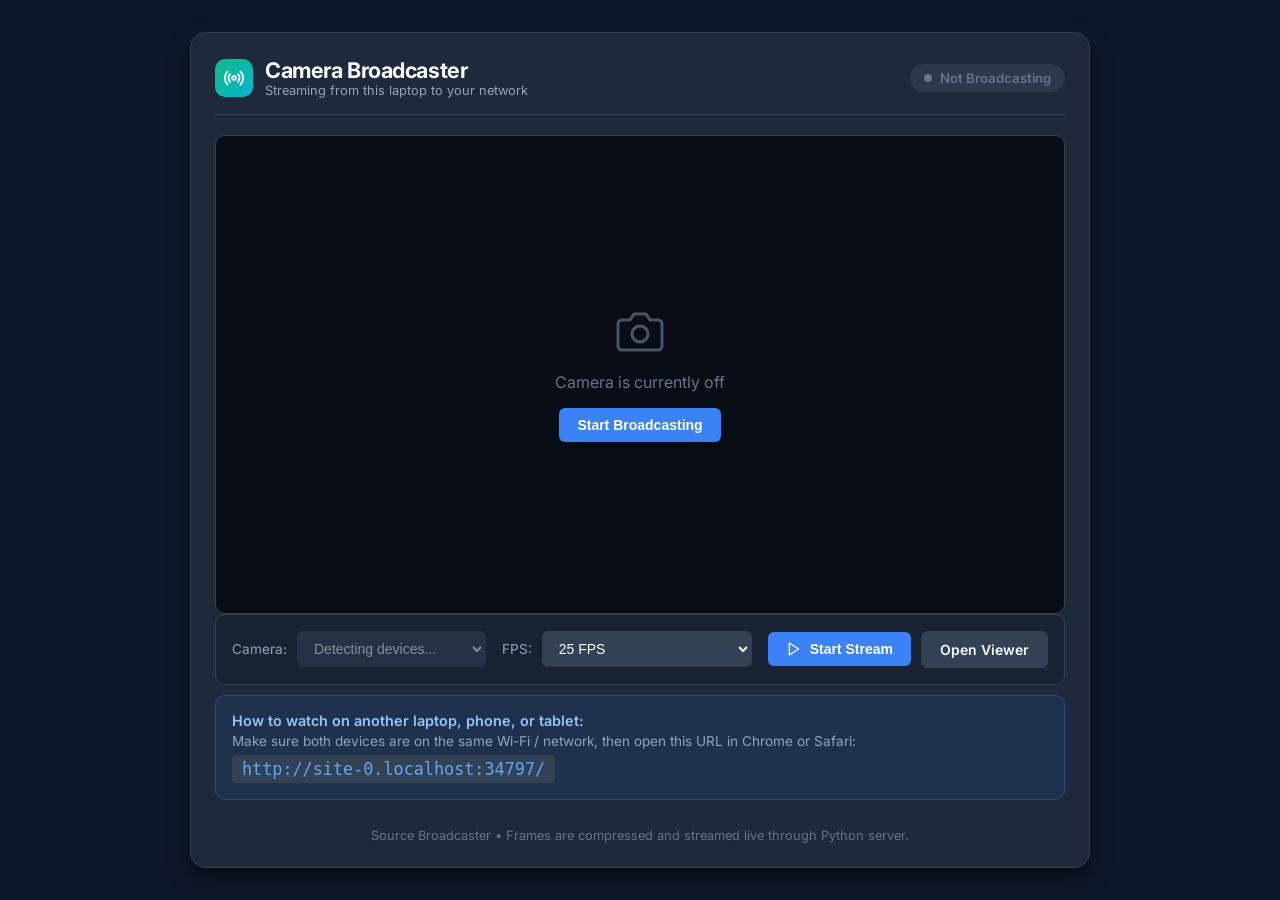
==== broadcast.html @ f9cc3ba5 "Initial commit: Laptop Camera Live Feed & Python Streaming Server" ====
<!DOCTYPE html>
<html lang="en">
<head>
  <meta charset="UTF-8">
  <meta name="viewport" content="width=device-width, initial-scale=1.0">
  <title>Camera Broadcaster - Source Laptop</title>
  <link rel="stylesheet" href="style.css">
  <link rel="preconnect" href="https://fonts.googleapis.com">
  <link rel="preconnect" href="https://fonts.gstatic.com" crossorigin>
  <link href="https://fonts.googleapis.com/css2?family=Inter:wght@400;500;600;700&display=swap" rel="stylesheet">
  <style>
    .remote-info-card {
      background: rgba(59, 130, 246, 0.1);
      border: 1px solid rgba(59, 130, 246, 0.3);
      border-radius: var(--radius-md);
      padding: 16px;
      margin-top: 10px;
    }
    .remote-url-badge {
      font-family: monospace;
      font-size: 1.05rem;
      color: #60a5fa;
      background: var(--bg-surface-elevated);
      padding: 4px 10px;
      border-radius: 4px;
      display: inline-block;
      margin-top: 6px;
      user-select: all;
    }
  </style>
</head>
<body>
  <div class="container">
    <header class="header">
      <div class="logo-area">
        <div class="camera-icon" style="background: linear-gradient(135deg, #10b981, #06b6d4);">
          <svg viewBox="0 0 24 24" width="22" height="22" fill="none" stroke="currentColor" stroke-width="2" stroke-linecap="round" stroke-linejoin="round">
            <circle cx="12" cy="12" r="2"></circle>
            <path d="M16.24 7.76a6 6 0 0 1 0 8.49m-8.48-.01a6 6 0 0 1 0-8.49m11.31-2.82a10 10 0 0 1 0 14.14m-14.14 0a10 10 0 0 1 0-14.14"></path>
          </svg>
        </div>
        <div>
          <h1>Camera Broadcaster</h1>
          <p style="font-size: 0.8rem; color: var(--text-secondary);">Streaming from this laptop to your network</p>
        </div>
      </div>
      <div id="statusBadge" class="status-badge idle">
        <span class="status-dot"></span>
        <span id="statusText">Not Broadcasting</span>
      </div>
    </header>

    <main class="main-content">
      <!-- Error Banner -->
      <div id="errorBanner" class="alert-box error hidden">
        <span id="errorMessage">Error text here</span>
      </div>

      <!-- Local Video Preview -->
      <div class="video-wrapper">
        <video id="localVideo" autoplay playsinline muted></video>
        <div id="placeholder" class="video-placeholder">
          <svg viewBox="0 0 24 24" width="48" height="48" fill="none" stroke="currentColor" stroke-width="1.5" stroke-linecap="round" stroke-linejoin="round">
            <path d="M23 19a2 2 0 0 1-2 2H3a2 2 0 0 1-2-2V8a2 2 0 0 1 2-2h4l2-3h6l2 3h4a2 2 0 0 1 2 2z"></path>
            <circle cx="12" cy="13" r="4"></circle>
          </svg>
          <p>Camera is currently off</p>
          <button id="quickStartBtn" class="btn btn-primary">Start Broadcasting</button>
        </div>
        <div id="resolutionOverlay" class="resolution-overlay hidden">
          <span id="statsOverlay">0 FPS • 0 Viewers</span>
        </div>
      </div>

      <!-- Control Toolbar -->
      <div class="toolbar">
        <div class="device-select-group">
          <label for="cameraSelect">Camera:</label>
          <select id="cameraSelect" disabled>
            <option value="">Detecting devices...</option>
          </select>
        </div>

        <div class="device-select-group" style="max-width: 170px;">
          <label for="fpsSelect">FPS:</label>
          <select id="fpsSelect">
            <option value="15">15 FPS</option>
            <option value="25" selected>25 FPS</option>
            <option value="30">30 FPS</option>
          </select>
        </div>

        <div class="btn-group">
          <button id="toggleBroadcastBtn" class="btn btn-primary">
            <svg viewBox="0 0 24 24" width="16" height="16" fill="none" stroke="currentColor" stroke-width="2" stroke-linecap="round" stroke-linejoin="round">
              <polygon points="5 3 19 12 5 21 5 3"></polygon>
            </svg>
            <span>Start Stream</span>
          </button>
          <a href="/" class="btn btn-secondary">Open Viewer</a>
        </div>
      </div>

      <!-- Info Box for other devices -->
      <div class="remote-info-card">
        <p style="font-size: 0.9rem; font-weight: 600; color: #93c5fd;">
          How to watch on another laptop, phone, or tablet:
        </p>
        <p style="font-size: 0.85rem; color: var(--text-secondary); margin-top: 4px;">
          Make sure both devices are on the same Wi-Fi / network, then open this URL in Chrome or Safari:
        </p>
        <span class="remote-url-badge" id="viewerUrl">http://...</span>
      </div>

      <!-- Offscreen canvas for frame compression -->
      <canvas id="captureCanvas" class="hidden"></canvas>
    </main>

    <footer class="footer">
      <p>Source Broadcaster • Frames are compressed and streamed live through Python server.</p>
    </footer>
  </div>

  <script>
    const localVideo = document.getElementById('localVideo');
    const placeholder = document.getElementById('placeholder');
    const quickStartBtn = document.getElementById('quickStartBtn');
    const toggleBroadcastBtn = document.getElementById('toggleBroadcastBtn');
    const cameraSelect = document.getElementById('cameraSelect');
    const fpsSelect = document.getElementById('fpsSelect');
    const statusBadge = document.getElementById('statusBadge');
    const statusText = document.getElementById('statusText');
    const errorBanner = document.getElementById('errorBanner');
    const errorMessage = document.getElementById('errorMessage');
    const statsOverlay = document.getElementById('statsOverlay');
    const resolutionOverlay = document.getElementById('resolutionOverlay');
    const captureCanvas = document.getElementById('captureCanvas');
    const viewerUrl = document.getElementById('viewerUrl');

    viewerUrl.textContent = `${window.location.protocol}//${window.location.host}/`;

    let currentStream = null;
    let isBroadcasting = false;
    let loopTimeout = null;
    let sentCount = 0;
    let lastStatsTime = performance.now();
    let currentFps = 0;

    quickStartBtn.addEventListener('click', startBroadcast);
    toggleBroadcastBtn.addEventListener('click', () => {
      if (isBroadcasting) {
        stopBroadcast();
      } else {
        startBroadcast();
      }
    });

    cameraSelect.addEventListener('change', () => {
      if (isBroadcasting) {
        startBroadcast(cameraSelect.value);
      }
    });

    async function startBroadcast(deviceId = null) {
      hideError();
      statusBadge.className = 'status-badge idle';
      statusText.textContent = 'Connecting...';

      if (currentStream) {
        currentStream.getTracks().forEach(t => t.stop());
      }

      const constraints = {
        video: {
          width: { ideal: 1280 },
          height: { ideal: 720 }
        },
        audio: false
      };
      if (deviceId) {
        constraints.video.deviceId = { exact: deviceId };
      }

      try {
        const stream = await navigator.mediaDevices.getUserMedia(constraints);
        currentStream = stream;
        localVideo.srcObject = stream;
        isBroadcasting = true;

        placeholder.classList.add('hidden');
        localVideo.classList.remove('hidden');
        resolutionOverlay.classList.remove('hidden');
        statusBadge.className = 'status-badge live';
        statusText.textContent = 'Broadcasting Live';

        toggleBroadcastBtn.innerHTML = `
          <svg viewBox="0 0 24 24" width="16" height="16" fill="none" stroke="currentColor" stroke-width="2" stroke-linecap="round" stroke-linejoin="round">
            <rect x="6" y="4" width="4" height="16"></rect>
            <rect x="14" y="4" width="4" height="16"></rect>
          </svg>
          <span>Stop Stream</span>
        `;
        toggleBroadcastBtn.classList.remove('btn-primary');
        toggleBroadcastBtn.classList.add('btn-danger');
        cameraSelect.disabled = false;

        await enumerateCameras();
        startFrameCaptureLoop();
      } catch (err) {
        showError('Could not start camera: ' + (err.message || err.name));
        statusBadge.className = 'status-badge error';
        statusText.textContent = 'Error';
      }
    }

    function stopBroadcast() {
      if (currentStream) {
        currentStream.getTracks().forEach(t => t.stop());
        currentStream = null;
      }
      if (loopTimeout) {
        clearTimeout(loopTimeout);
        loopTimeout = null;
      }

      localVideo.srcObject = null;
      isBroadcasting = false;

      placeholder.classList.remove('hidden');
      resolutionOverlay.classList.add('hidden');
      statusBadge.className = 'status-badge idle';
      statusText.textContent = 'Not Broadcasting';

      toggleBroadcastBtn.innerHTML = `
        <svg viewBox="0 0 24 24" width="16" height="16" fill="none" stroke="currentColor" stroke-width="2" stroke-linecap="round" stroke-linejoin="round">
          <polygon points="5 3 19 12 5 21 5 3"></polygon>
        </svg>
        <span>Start Stream</span>
      `;
      toggleBroadcastBtn.classList.remove('btn-danger');
      toggleBroadcastBtn.classList.add('btn-primary');
    }

    function startFrameCaptureLoop() {
      const ctx = captureCanvas.getContext('2d');
      const targetFps = parseInt(fpsSelect.value, 10) || 25;
      const intervalMs = 1000 / targetFps;

      async function pumpFrame() {
        if (!isBroadcasting) return;

        const start = performance.now();

        if (localVideo.videoWidth && localVideo.videoHeight) {
          // Resize offscreen canvas to video native size
          if (captureCanvas.width !== localVideo.videoWidth) {
            captureCanvas.width = localVideo.videoWidth;
            captureCanvas.height = localVideo.videoHeight;
          }

          ctx.drawImage(localVideo, 0, 0, captureCanvas.width, captureCanvas.height);

          captureCanvas.toBlob(async (blob) => {
            if (blob && isBroadcasting) {
              try {
                await fetch('/upload', {
                  method: 'POST',
                  body: blob
                });
                sentCount++;
              } catch (e) {
                // Ignore transient network hiccups
              }
            }
          }, 'image/jpeg', 0.75);
        }

        // Stats calculation
        const now = performance.now();
        if (now - lastStatsTime >= 1000) {
          currentFps = sentCount;
          sentCount = 0;
          lastStatsTime = now;
          statsOverlay.textContent = `${localVideo.videoWidth}×${localVideo.videoHeight} • ${currentFps} FPS`;
        }

        const elapsed = performance.now() - start;
        const delay = Math.max(5, intervalMs - elapsed);
        loopTimeout = setTimeout(pumpFrame, delay);
      }

      pumpFrame();
    }

    async function enumerateCameras() {
      try {
        const devices = await navigator.mediaDevices.enumerateDevices();
        const videoDevices = devices.filter(d => d.kind === 'videoinput');
        cameraSelect.innerHTML = '';

        videoDevices.forEach((device, index) => {
          const opt = document.createElement('option');
          opt.value = device.deviceId;
          opt.text = device.label || `Camera ${index + 1}`;
          cameraSelect.appendChild(opt);
        });
      } catch (e) {
        console.warn('enumerateDevices error:', e);
      }
    }

    function showError(msg) {
      errorMessage.textContent = msg;
      errorBanner.classList.remove('hidden');
    }

    function hideError() {
      errorBanner.classList.add('hidden');
    }
  </script>
</body>
</html>
---- style.css ----
:root {
  --bg-primary: #0f172a;
  --bg-surface: #1e293b;
  --bg-surface-elevated: #334155;
  --text-primary: #f8fafc;
  --text-secondary: #94a3b8;
  --text-muted: #64748b;
  --accent: #3b82f6;
  --accent-hover: #2563eb;
  --accent-active: #1d4ed8;
  --success: #10b981;
  --success-glow: rgba(16, 185, 129, 0.3);
  --danger: #ef4444;
  --danger-glow: rgba(239, 68, 68, 0.3);
  --warning: #f59e0b;
  --border: #334155;
  --radius-lg: 16px;
  --radius-md: 10px;
  --radius-sm: 6px;
  --shadow: 0 10px 25px -5px rgba(0, 0, 0, 0.5), 0 8px 10px -6px rgba(0, 0, 0, 0.5);
  --transition: all 0.2s cubic-bezier(0.4, 0, 0.2, 1);
}

* {
  box-sizing: border-box;
  margin: 0;
  padding: 0;
}

body {
  font-family: 'Inter', -apple-system, BlinkMacSystemFont, 'Segoe UI', Roboto, sans-serif;
  background-color: var(--bg-primary);
  color: var(--text-primary);
  min-height: 100vh;
  display: flex;
  justify-content: center;
  align-items: center;
  padding: 24px 16px;
}

.container {
  width: 100%;
  max-width: 900px;
  background-color: var(--bg-surface);
  border: 1px solid var(--border);
  border-radius: var(--radius-lg);
  box-shadow: var(--shadow);
  padding: 24px;
  display: flex;
  flex-direction: column;
  gap: 20px;
}

/* Header */
.header {
  display: flex;
  justify-content: space-between;
  align-items: center;
  border-bottom: 1px solid var(--border);
  padding-bottom: 16px;
}

.logo-area {
  display: flex;
  align-items: center;
  gap: 12px;
}

.camera-icon {
  background: linear-gradient(135deg, #3b82f6, #6366f1);
  color: #fff;
  width: 38px;
  height: 38px;
  border-radius: var(--radius-md);
  display: flex;
  align-items: center;
  justify-content: center;
}

h1 {
  font-size: 1.35rem;
  font-weight: 700;
  color: var(--text-primary);
  letter-spacing: -0.02em;
}

/* Status Badge */
.status-badge {
  display: flex;
  align-items: center;
  gap: 8px;
  padding: 6px 14px;
  border-radius: 9999px;
  font-size: 0.825rem;
  font-weight: 600;
  transition: var(--transition);
}

.status-dot {
  width: 8px;
  height: 8px;
  border-radius: 50%;
}

.status-badge.idle {
  background-color: rgba(100, 116, 139, 0.2);
  color: var(--text-muted);
}
.status-badge.idle .status-dot {
  background-color: var(--text-muted);
}

.status-badge.live {
  background-color: rgba(16, 185, 129, 0.15);
  color: #34d399;
  box-shadow: 0 0 12px var(--success-glow);
}
.status-badge.live .status-dot {
  background-color: var(--success);
  animation: pulse 2s infinite;
}

.status-badge.error {
  background-color: rgba(239, 68, 68, 0.15);
  color: #f87171;
  box-shadow: 0 0 12px var(--danger-glow);
}
.status-badge.error .status-dot {
  background-color: var(--danger);
}

@keyframes pulse {
  0% { transform: scale(0.95); box-shadow: 0 0 0 0 rgba(16, 185, 129, 0.7); }
  70% { transform: scale(1.1); box-shadow: 0 0 0 6px rgba(16, 185, 129, 0); }
  100% { transform: scale(0.95); box-shadow: 0 0 0 0 rgba(16, 185, 129, 0); }
}

/* Alert Boxes */
.alert-box {
  padding: 12px 16px;
  border-radius: var(--radius-sm);
  font-size: 0.875rem;
  margin-bottom: 16px;
  line-height: 1.5;
}

.alert-box.warning {
  background-color: rgba(245, 158, 11, 0.15);
  border: 1px solid rgba(245, 158, 11, 0.3);
  color: #fbbf24;
}

.alert-box.error {
  background-color: rgba(239, 68, 68, 0.15);
  border: 1px solid rgba(239, 68, 68, 0.3);
  color: #fca5a5;
}

.hidden {
  display: none !important;
}

/* Video Feed Container */
.video-wrapper {
  position: relative;
  width: 100%;
  aspect-ratio: 16 / 9;
  max-height: 520px;
  background-color: #090d16;
  border-radius: var(--radius-md);
  overflow: hidden;
  border: 1px solid var(--border);
  display: flex;
  align-items: center;
  justify-content: center;
}

video {
  width: 100%;
  height: 100%;
  object-fit: cover;
  transition: transform 0.3s ease;
}

video.mirrored {
  transform: scaleX(-1);
}

.video-placeholder {
  position: absolute;
  display: flex;
  flex-direction: column;
  align-items: center;
  justify-content: center;
  gap: 16px;
  color: var(--text-muted);
}

.video-placeholder svg {
  stroke: var(--text-muted);
  opacity: 0.7;
}

.resolution-overlay {
  position: absolute;
  bottom: 12px;
  left: 12px;
  background-color: rgba(15, 23, 42, 0.75);
  backdrop-filter: blur(4px);
  padding: 4px 10px;
  border-radius: 4px;
  font-size: 0.75rem;
  font-family: monospace;
  color: var(--text-secondary);
  border: 1px solid rgba(255, 255, 255, 0.08);
}

/* Toolbar & Controls */
.toolbar {
  display: flex;
  flex-wrap: wrap;
  gap: 16px;
  justify-content: space-between;
  align-items: center;
  padding: 16px;
  background-color: rgba(15, 23, 42, 0.4);
  border-radius: var(--radius-md);
  border: 1px solid var(--border);
}

.device-select-group {
  display: flex;
  align-items: center;
  gap: 10px;
  flex: 1;
  min-width: 250px;
}

.device-select-group label {
  font-size: 0.85rem;
  color: var(--text-secondary);
  white-space: nowrap;
}

select {
  background-color: var(--bg-surface-elevated);
  color: var(--text-primary);
  border: 1px solid var(--border);
  border-radius: var(--radius-sm);
  padding: 8px 12px;
  font-size: 0.875rem;
  width: 100%;
  outline: none;
  cursor: pointer;
  transition: var(--transition);
}

select:focus {
  border-color: var(--accent);
}

select:disabled {
  opacity: 0.5;
  cursor: not-allowed;
}

.btn-group {
  display: flex;
  align-items: center;
  gap: 10px;
  flex-wrap: wrap;
}

.btn {
  display: inline-flex;
  align-items: center;
  justify-content: center;
  gap: 8px;
  padding: 9px 18px;
  font-size: 0.875rem;
  font-weight: 600;
  border-radius: var(--radius-sm);
  cursor: pointer;
  border: none;
  text-decoration: none;
  transition: var(--transition);
  user-select: none;
}

.btn-primary {
  background-color: var(--accent);
  color: #fff;
}

.btn-primary:hover:not(:disabled) {
  background-color: var(--accent-hover);
}

.btn-primary:active:not(:disabled) {
  background-color: var(--accent-active);
}

.btn-danger {
  background-color: var(--danger);
  color: #fff;
}

.btn-danger:hover:not(:disabled) {
  background-color: #dc2626;
}

.btn-secondary {
  background-color: var(--bg-surface-elevated);
  color: var(--text-primary);
  border: 1px solid var(--border);
}

.btn-secondary:hover:not(:disabled) {
  background-color: #475569;
}

.btn-icon {
  background-color: var(--bg-surface-elevated);
  color: var(--text-primary);
  border: 1px solid var(--border);
  padding: 9px;
}

.btn-icon:hover:not(:disabled) {
  background-color: #475569;
}

.btn:disabled {
  opacity: 0.45;
  cursor: not-allowed;
}

/* Snapshots */
.snapshots-section {
  background-color: rgba(15, 23, 42, 0.4);
  padding: 16px;
  border-radius: var(--radius-md);
  border: 1px solid var(--border);
  display: flex;
  flex-direction: column;
  gap: 12px;
}

.snapshots-section h2 {
  font-size: 1rem;
  font-weight: 600;
  color: var(--text-primary);
}

.snapshot-card {
  display: flex;
  gap: 20px;
  align-items: flex-start;
  flex-wrap: wrap;
}

.snapshot-card img {
  max-width: 280px;
  max-height: 180px;
  border-radius: var(--radius-sm);
  border: 1px solid var(--border);
  object-fit: cover;
}

.snapshot-actions {
  display: flex;
  flex-direction: column;
  gap: 10px;
}

/* Footer */
.footer {
  text-align: center;
  color: var(--text-muted);
  font-size: 0.8rem;
  padding-top: 8px;
}

/* Responsive adjustments */
@media (max-width: 640px) {
  .header {
    flex-direction: column;
    align-items: flex-start;
    gap: 10px;
  }
  .toolbar {
    flex-direction: column;
    align-items: stretch;
  }
  .btn-group {
    justify-content: stretch;
  }
  .btn-group .btn {
    flex: 1;
  }
}
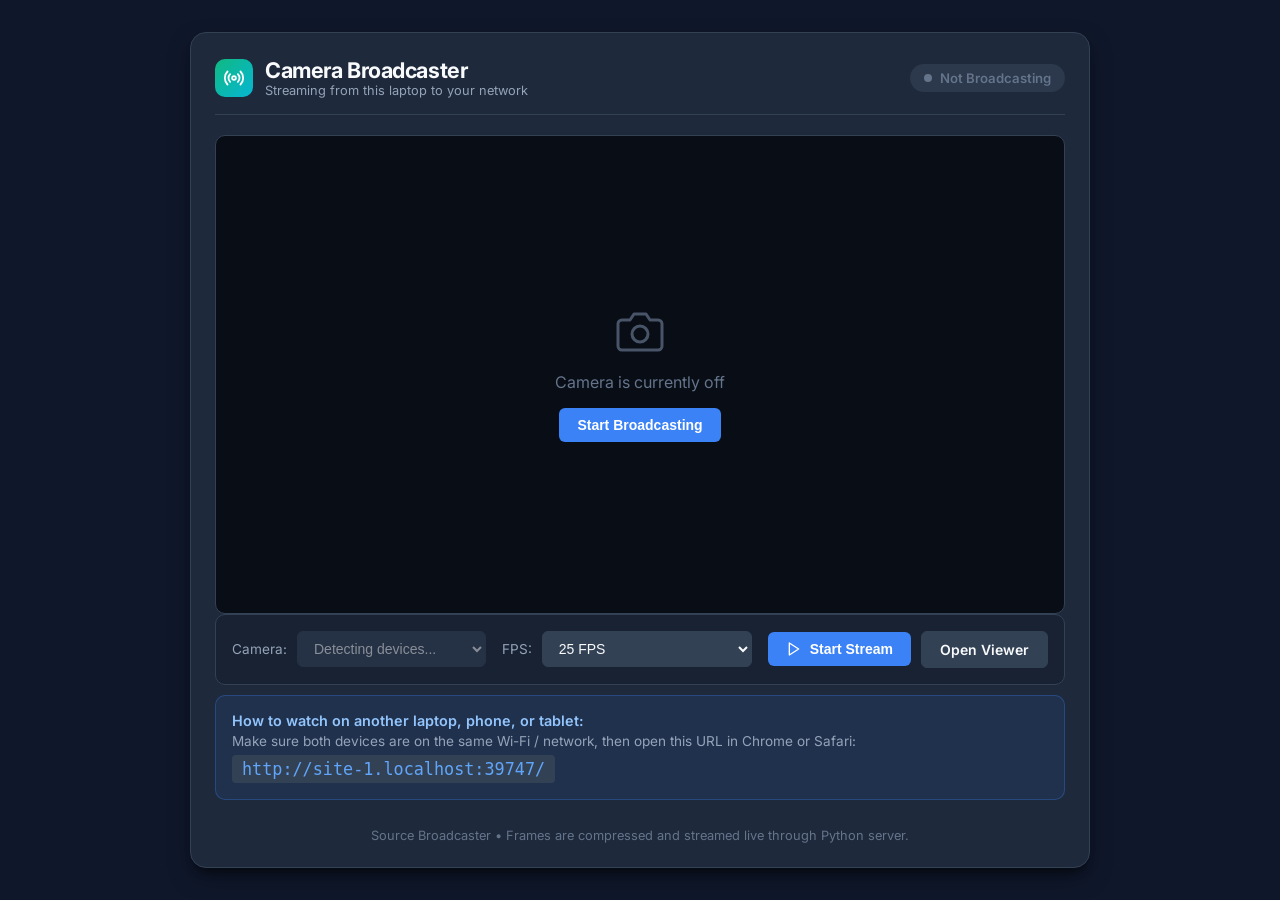
==== commit b3fdaa90: "Fix OverconstrainedError when starting camera" ====
--- a/broadcast.html
+++ b/broadcast.html
@@ -146,7 +146,7 @@
     let lastStatsTime = performance.now();
     let currentFps = 0;
 
-    quickStartBtn.addEventListener('click', startBroadcast);
+    quickStartBtn.addEventListener('click', () => startBroadcast());
     toggleBroadcastBtn.addEventListener('click', () => {
       if (isBroadcasting) {
         stopBroadcast();
@@ -156,7 +156,7 @@
     });
 
     cameraSelect.addEventListener('change', () => {
-      if (isBroadcasting) {
+      if (isBroadcasting && cameraSelect.value) {
         startBroadcast(cameraSelect.value);
       }
     });
@@ -177,12 +177,23 @@
         },
         audio: false
       };
-      if (deviceId) {
-        constraints.video.deviceId = { exact: deviceId };
+      if (typeof deviceId === 'string' && deviceId.trim()) {
+        constraints.video.deviceId = { ideal: deviceId };
       }
 
       try {
-        const stream = await navigator.mediaDevices.getUserMedia(constraints);
+        let stream;
+        try {
+          stream = await navigator.mediaDevices.getUserMedia(constraints);
+        } catch (constraintErr) {
+          if (constraintErr.name === 'OverconstrainedError' || constraintErr.name === 'ConstraintNotSatisfiedError') {
+            console.warn('Overconstrained with requested settings, falling back to default video:', constraintErr);
+            stream = await navigator.mediaDevices.getUserMedia({ video: true, audio: false });
+          } else {
+            throw constraintErr;
+          }
+        }
+
         currentStream = stream;
         localVideo.srcObject = stream;
         isBroadcasting = true;
